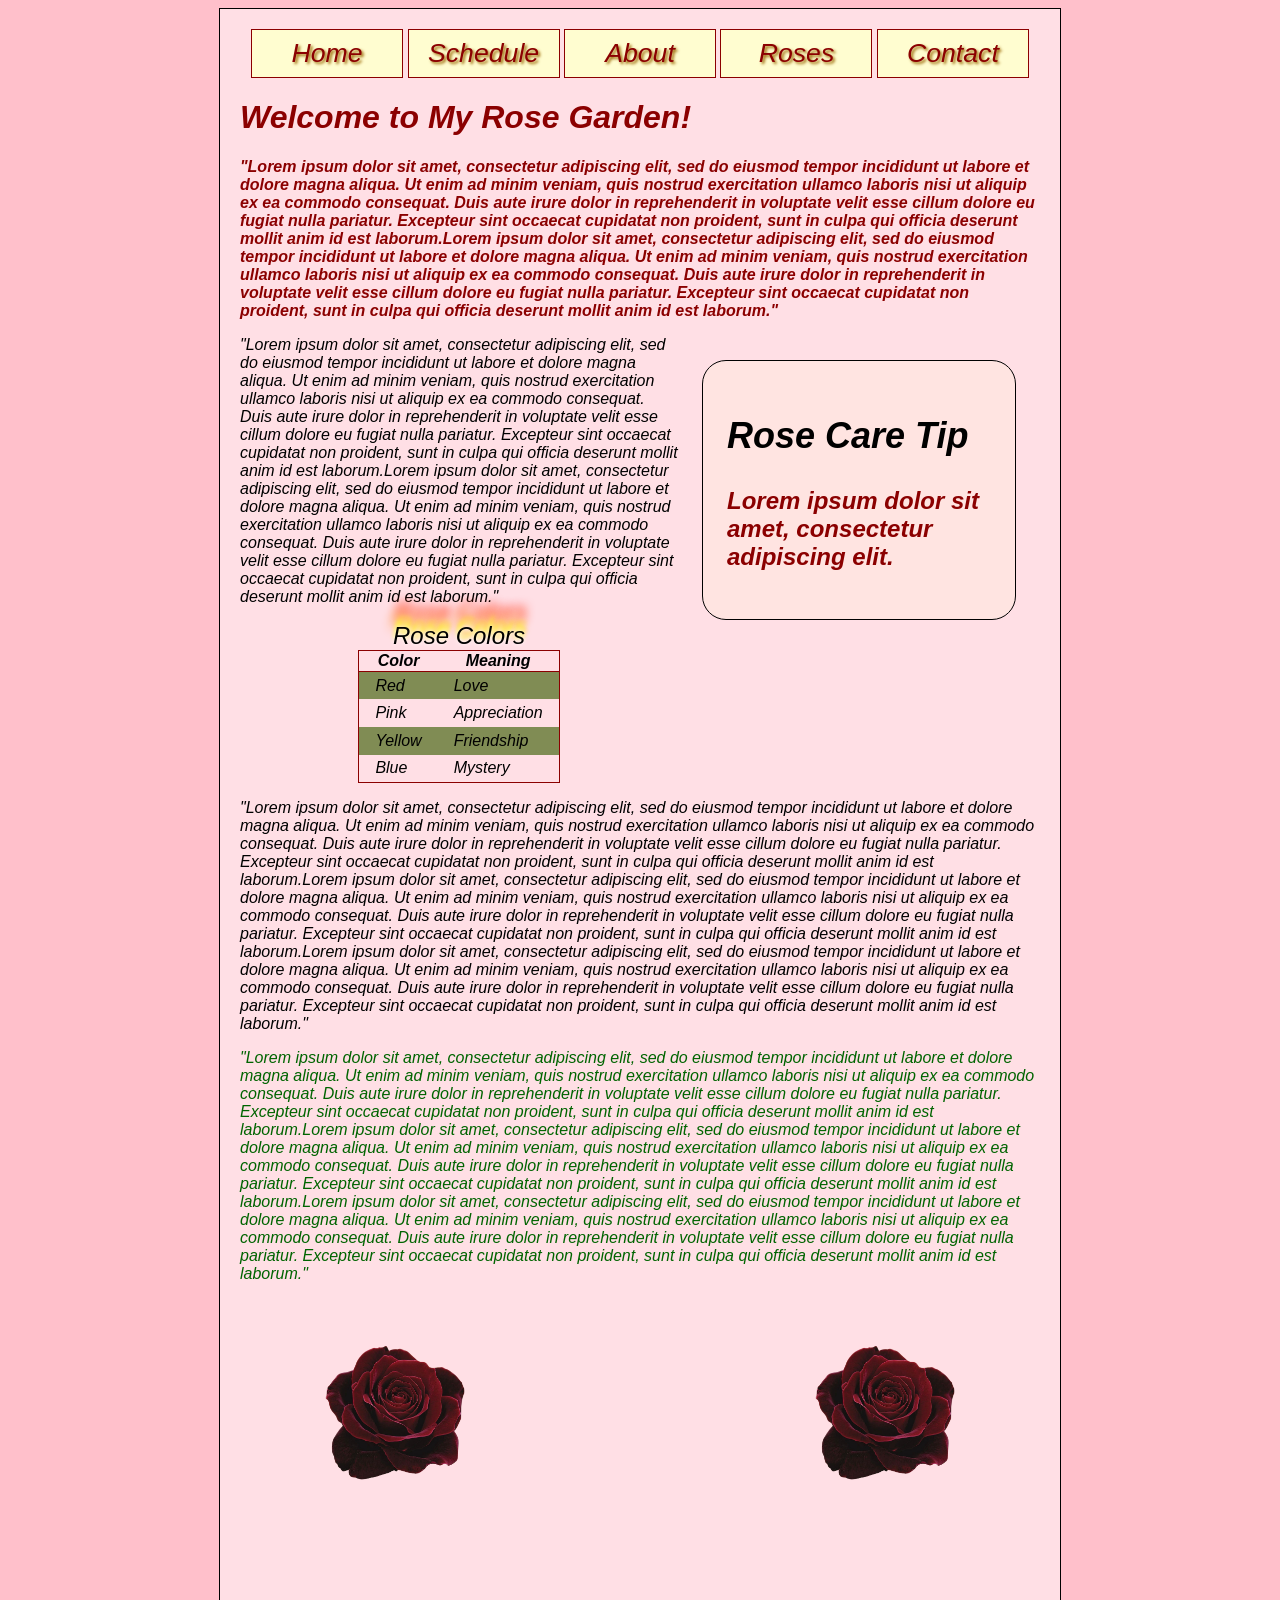
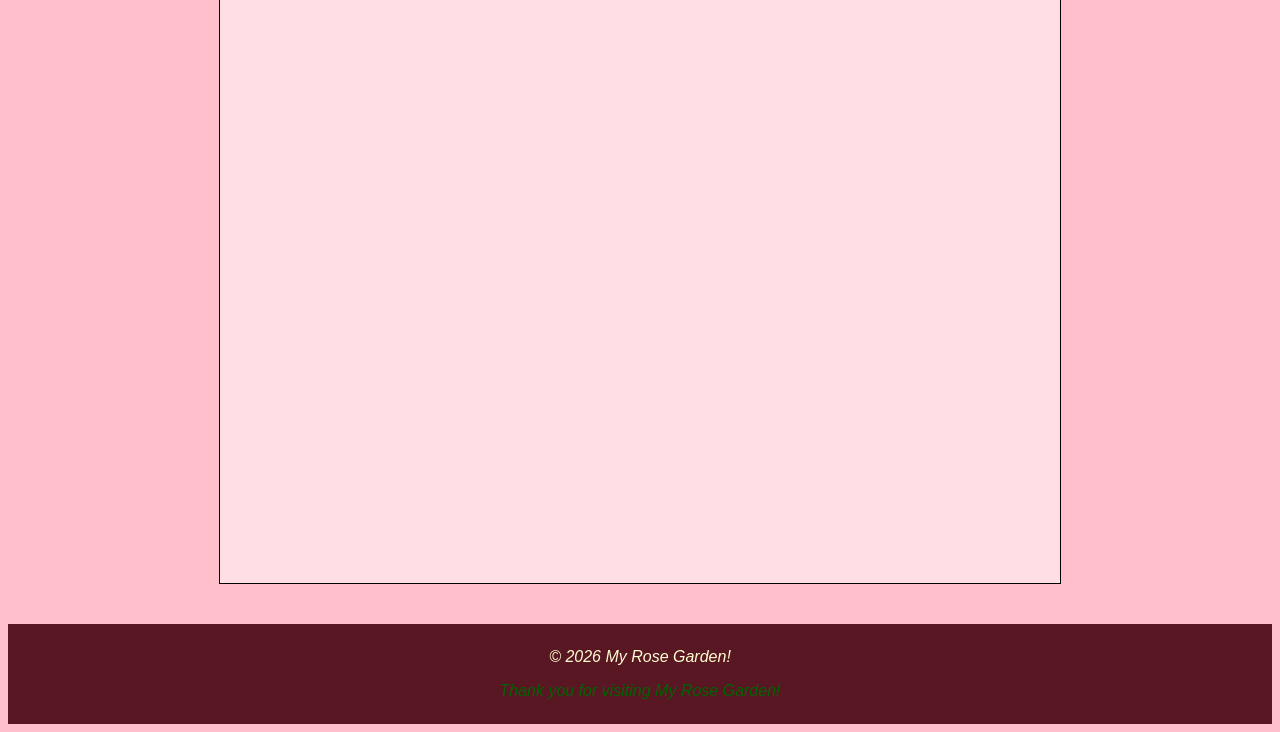
==== index.html @ a62a97cb "Create index.html" ====
<!DOCTYPE html>
<html lang="en">
    <head>
        <meta charset="UTF-8">
        <meta name="viewport content="width=device-width, initial-scale=1.0">
        <title>My Rose Page!</title>
        <!--external css file-->
        <link rel="stylesheet" href="basicstyles.css">
        <!-- this is a comment  -->
        <!-- linked basicstyles code to this code i think ask later -->
    <!--CSS style design begins here updated 1st paragraph-->
     <style>
        #body {
            background-color: pink;
            }
        #h1 {
            color: darkred;
            }
        #container p:first-of-type{
            color: darkred;
            font-weight: bold;
        } 

        p:last-of-type{
            color:darkgreen;
            fontstyle: italic;
        }

        nav li {
            text-shadow: 2px 2px 3px #960;
        }

        nav ul {
            text-shadow:2px 2px 3px black;
        }

        #container {
            background-color:rgb(255, 255, 255, .5);
        }

        #container p:nth-child(5){
            column-count: 2;
            background-color:aqua;
        }

        aside{
            border-radius: 1em;
        }

        table tbody tr:nth-child(odd){
            background-color: #808c54;
        }

        table caption{
            text-shadow: 0px 0px 4px white,
            0px -5px 4px rgb(255, 255, 51),
            2px -10px 4px rgb(255, 221, 51),
            -2px -15px 11px rgb(255, 136, 0),
            2px -25px 10px rgb(255, 34, 0);
        }

     </style>
    </head>
    <!--everything in body will appear on the website updated website reference-->
    <body>
        <div id="container">
            <header>
                <nav>
                 <ul>
                  <li><a href="myrosepage.html">Home</a></li>
                  <li><a href="#">Schedule</a></li>
                  <li><a href="#">About</a></li>
                  <li><a href="#">Roses</a></li>
                  <li><a href="#">Contact</a></li>
                </ul>
                </nav>
            </header>
            <h1>Welcome to My Rose Garden!</h1>
            <!--edited webpage header-->
            <!--paragraph 1-->
            <p>"Lorem ipsum dolor sit amet, consectetur adipiscing elit, sed do eiusmod tempor incididunt ut labore et dolore magna aliqua. Ut enim ad minim veniam, quis nostrud exercitation ullamco laboris nisi ut aliquip ex ea commodo consequat. Duis aute irure dolor in reprehenderit in voluptate velit esse cillum dolore eu fugiat nulla pariatur. Excepteur sint occaecat cupidatat non proident, sunt in culpa qui officia deserunt mollit anim id est laborum.Lorem ipsum dolor sit amet, consectetur adipiscing elit, sed do eiusmod tempor incididunt ut labore et dolore magna aliqua. Ut enim ad minim veniam, quis nostrud exercitation ullamco laboris nisi ut aliquip ex ea commodo consequat. Duis aute irure dolor in reprehenderit in voluptate velit esse cillum dolore eu fugiat nulla pariatur. Excepteur sint occaecat cupidatat non proident, sunt in culpa qui officia deserunt mollit anim id est laborum."</p>
                <div id="rose-container"> 
                    <img src="images/rose-transparent.png"
                        alt="Velvety red rose">
                </div>
            
            <aside>
                <h2>Rose Care Tip</h2>
                <p>Lorem ipsum dolor sit amet, consectetur adipiscing elit.</p>
            </aside>

            <!--paragraph 2-->
            <p>"Lorem ipsum dolor sit amet, consectetur adipiscing elit, sed do eiusmod tempor incididunt ut labore et dolore magna aliqua. Ut enim ad minim veniam, quis nostrud exercitation ullamco laboris nisi ut aliquip ex ea commodo consequat. Duis aute irure dolor in reprehenderit in voluptate velit esse cillum dolore eu fugiat nulla pariatur. Excepteur sint occaecat cupidatat non proident, sunt in culpa qui officia deserunt mollit anim id est laborum.Lorem ipsum dolor sit amet, consectetur adipiscing elit, sed do eiusmod tempor incididunt ut labore et dolore magna aliqua. Ut enim ad minim veniam, quis nostrud exercitation ullamco laboris nisi ut aliquip ex ea commodo consequat. Duis aute irure dolor in reprehenderit in voluptate velit esse cillum dolore eu fugiat nulla pariatur. Excepteur sint occaecat cupidatat non proident, sunt in culpa qui officia deserunt mollit anim id est laborum."</p>

            <!--making a table below-->
            <table>
                <caption>Rose Colors</caption>
                <thead>
                    <tr>
                        <th>Color</th><th>Meaning</th>
                    </tr>
                </thead>
                <tbody>
                    <tr>
                        <td>Red</td>
                        <td>Love</td>
                    </tr>
                    <tr>
                        <td>Pink</td>
                        <td>Appreciation</td>
                    </tr>
                    <tr>
                        <td>Yellow </td>
                        <td>Friendship</td>
                    </tr>
                    <tr>
                        <td>Blue</td>
                        <td>Mystery</td>
                    </tr>
                </tbody>
            </table>

            <!--paragraph 3-->
            <p>"Lorem ipsum dolor sit amet, consectetur adipiscing elit, sed do eiusmod tempor incididunt ut labore et dolore magna aliqua. Ut enim ad minim veniam, quis nostrud exercitation ullamco laboris nisi ut aliquip ex ea commodo consequat. Duis aute irure dolor in reprehenderit in voluptate velit esse cillum dolore eu fugiat nulla pariatur. Excepteur sint occaecat cupidatat non proident, sunt in culpa qui officia deserunt mollit anim id est laborum.Lorem ipsum dolor sit amet, consectetur adipiscing elit, sed do eiusmod tempor incididunt ut labore et dolore magna aliqua. Ut enim ad minim veniam, quis nostrud exercitation ullamco laboris nisi ut aliquip ex ea commodo consequat. Duis aute irure dolor in reprehenderit in voluptate velit esse cillum dolore eu fugiat nulla pariatur. Excepteur sint occaecat cupidatat non proident, sunt in culpa qui officia deserunt mollit anim id est laborum.Lorem ipsum dolor sit amet, consectetur adipiscing elit, sed do eiusmod tempor incididunt ut labore et dolore magna aliqua. Ut enim ad minim veniam, quis nostrud exercitation ullamco laboris nisi ut aliquip ex ea commodo consequat. Duis aute irure dolor in reprehenderit in voluptate velit esse cillum dolore eu fugiat nulla pariatur. Excepteur sint occaecat cupidatat non proident, sunt in culpa qui officia deserunt mollit anim id est laborum."</p>

            <!--paragraph 4-->
            <p>"Lorem ipsum dolor sit amet, consectetur adipiscing elit, sed do eiusmod tempor incididunt ut labore et dolore magna aliqua. Ut enim ad minim veniam, quis nostrud exercitation ullamco laboris nisi ut aliquip ex ea commodo consequat. Duis aute irure dolor in reprehenderit in voluptate velit esse cillum dolore eu fugiat nulla pariatur. Excepteur sint occaecat cupidatat non proident, sunt in culpa qui officia deserunt mollit anim id est laborum.Lorem ipsum dolor sit amet, consectetur adipiscing elit, sed do eiusmod tempor incididunt ut labore et dolore magna aliqua. Ut enim ad minim veniam, quis nostrud exercitation ullamco laboris nisi ut aliquip ex ea commodo consequat. Duis aute irure dolor in reprehenderit in voluptate velit esse cillum dolore eu fugiat nulla pariatur. Excepteur sint occaecat cupidatat non proident, sunt in culpa qui officia deserunt mollit anim id est laborum.Lorem ipsum dolor sit amet, consectetur adipiscing elit, sed do eiusmod tempor incididunt ut labore et dolore magna aliqua. Ut enim ad minim veniam, quis nostrud exercitation ullamco laboris nisi ut aliquip ex ea commodo consequat. Duis aute irure dolor in reprehenderit in voluptate velit esse cillum dolore eu fugiat nulla pariatur. Excepteur sint occaecat cupidatat non proident, sunt in culpa qui officia deserunt mollit anim id est laborum."</p>
         <section id="rose-animation">

            <div class="rose rose-left">
                <img src="images/rose-transparent.png" alt="Red rose">
            </div>
            
            <div class="rose rose-right">
                <img src="images/rose-transparent.png" alt="Red rose">
            </div>

            <div class="rose-message">
                <h2> A Message</h2>
                <p>
                    Every rose is beutiful in it's own way. Like a rose, take time to grow, bloom, and embrace your journey.
                </p>
          </section> 
        </div> 
        
        <footer>
            <p>© 2026 My Rose Garden!</p>
            <p> Thank you for visiting My Rose Garden!</p>
        </footer>

                <!-- java code -->
        <script>

const roses = document.querySelectorAll(".rose");
const message = document.querySelector(".rose-message");

window.addEventListener("scroll", function() {

    const animation = document.querySelector("#rose-animation");
    const rect = animation.getBoundingClientRect();

    const progress = Math.max(0, Math.min(1,
        (window.innerHeight - rect.top) / (rect.height + window.innerHeight)
    ));

    // Move roses toward the center
    roses.forEach(function(rose, index) {

        const direction = index === 0 ? 1 : -1;

        const movement = progress * 350;
        const verticalmovement = progress * -150;
        const rotation = progress * 360;
        const growth = 1 + progress * 2;

        rose.style.transform =
            `translateX(${direction * movement}px)
             rotate(${direction * rotation}deg)
             scale(${growth})`;

    });

    // Reveal the message after the roses move away
    if (progress > 0.85) {
        message.classList.add("show");
    } else {
        message.classList.remove("show");
    }

});

        </script>
    </body>
</html>
---- basicstyles.css ----
/* Basic HTML5 element settings for CSS rosepage */
header, nav, aside { 
	display: block;
	margin: 0px;
	padding: 0px;
}

#container { 
	border: thin solid black; 
	background-color: #fff8dc;
	width: 800px;
	padding: 20px;
	margin: auto;
	overflow: auto;
    position: relative;
}

body {
    background-color: pink;
	font-family: Arial, sans-serif;
    font-style: italic;
	
}
h1 {color: darkred;
    }

/* Begin Styles for the rose tip box*/
aside {
	float: right;
	width: 11em;
	background-color: mistyrose;
	border: thin solid black;
	margin: 1em;
	padding: 1em;
	font-style: italic;
	font-size: 1.5em;
	
}
/* End Style for the rose tip box*/

/* Begin Styles for the Table */
table {
	border: thin solid darkred;
	border-collapse: collapse;
	margin-left: auto;
	margin-right: auto;
}

table caption
{
	font-size: 1.5em;
}

table thead 
{
	border: thin solid darkred;
}

table td {
	padding: .3em;
	padding-left: 1em;
	padding-right: 1em;
}
/* End Styles for the Table */

/* Begin Styles for the Nav Bar */
nav {
	text-align: center;
}

nav ul {
	padding: 0px;
	margin: 0px;
	display:inline-block;
	list-style-type: none;
}

nav ul li { 
	display: inline-block; 
	width: 150px;
	border: thin solid darkred;
	background-color: #fffdd0;
	text-align:center;
	margin: 0px;		
	padding-bottom: .5em;
	padding-top: .5em;
}

nav ul li:hover {
	background-color:darkred;
}

nav ul li:hover a {
	color: #fffdd0;
}

nav ul li a { 
	text-decoration: none;
	color: darkred;
	font-size: 20pt;
}
/* End Styles for the Nav Bar */

/* position of the velvet roses*/
#rose-container {
    Display: none;
    }

#rose-container {
    text-align: center;
    margin-top: 20px;
    }

#rose-container img {
    width: 250px;
    height: auto;
    }

#rose-animation {
    position: relative;
    width: 100%;
    min-height: 600px;
    overflow: hidden;
    margin-top: 40px;
    margin-bottom: 40px;
    }
.rose-message {
    position: relative;
    z-index: 2;
    text-align: center;
    padding: 40px 20px;
    }

.rose {
    position: absolute;
    top: 10px;
    width: 150px;
    z-index: 1;
    }

.rose img {
    width: 100%;
    height: auto;
    }

.rose-left {
    left: 20px;
    }

.rose-right {
    right:20px;
    }

/* footer*/
footer {
    background-color: #591623;
    color: #fffdd0;
    text-align: center;
    padding: 8px;
    margin-top: 40px;
    font-style: italic;
    }

/* rose animation*/

#rose-animation {
    position: relative;
    min-height: 800px;
    overflow: hidden;
    }

.rose {
    position: absolute;
    top: 10px;
    width:150px;
    z-index: 3;
    transition: transform 0.2s ease-out;
    }

.rose img {
    width: 100%;
    height: auto;
    }

.rose-left {
 left:10%;
    }

.rose-right {
    right: 10%;
    }

.rose-message {
    position: relative;
    z-index: 2;
    text-align: center;
    padding: 40px 20px;
    opacity: 0;
    transition: opacity 1s ease;
    }

.rose-message.show {
    opacity: 1;
    }
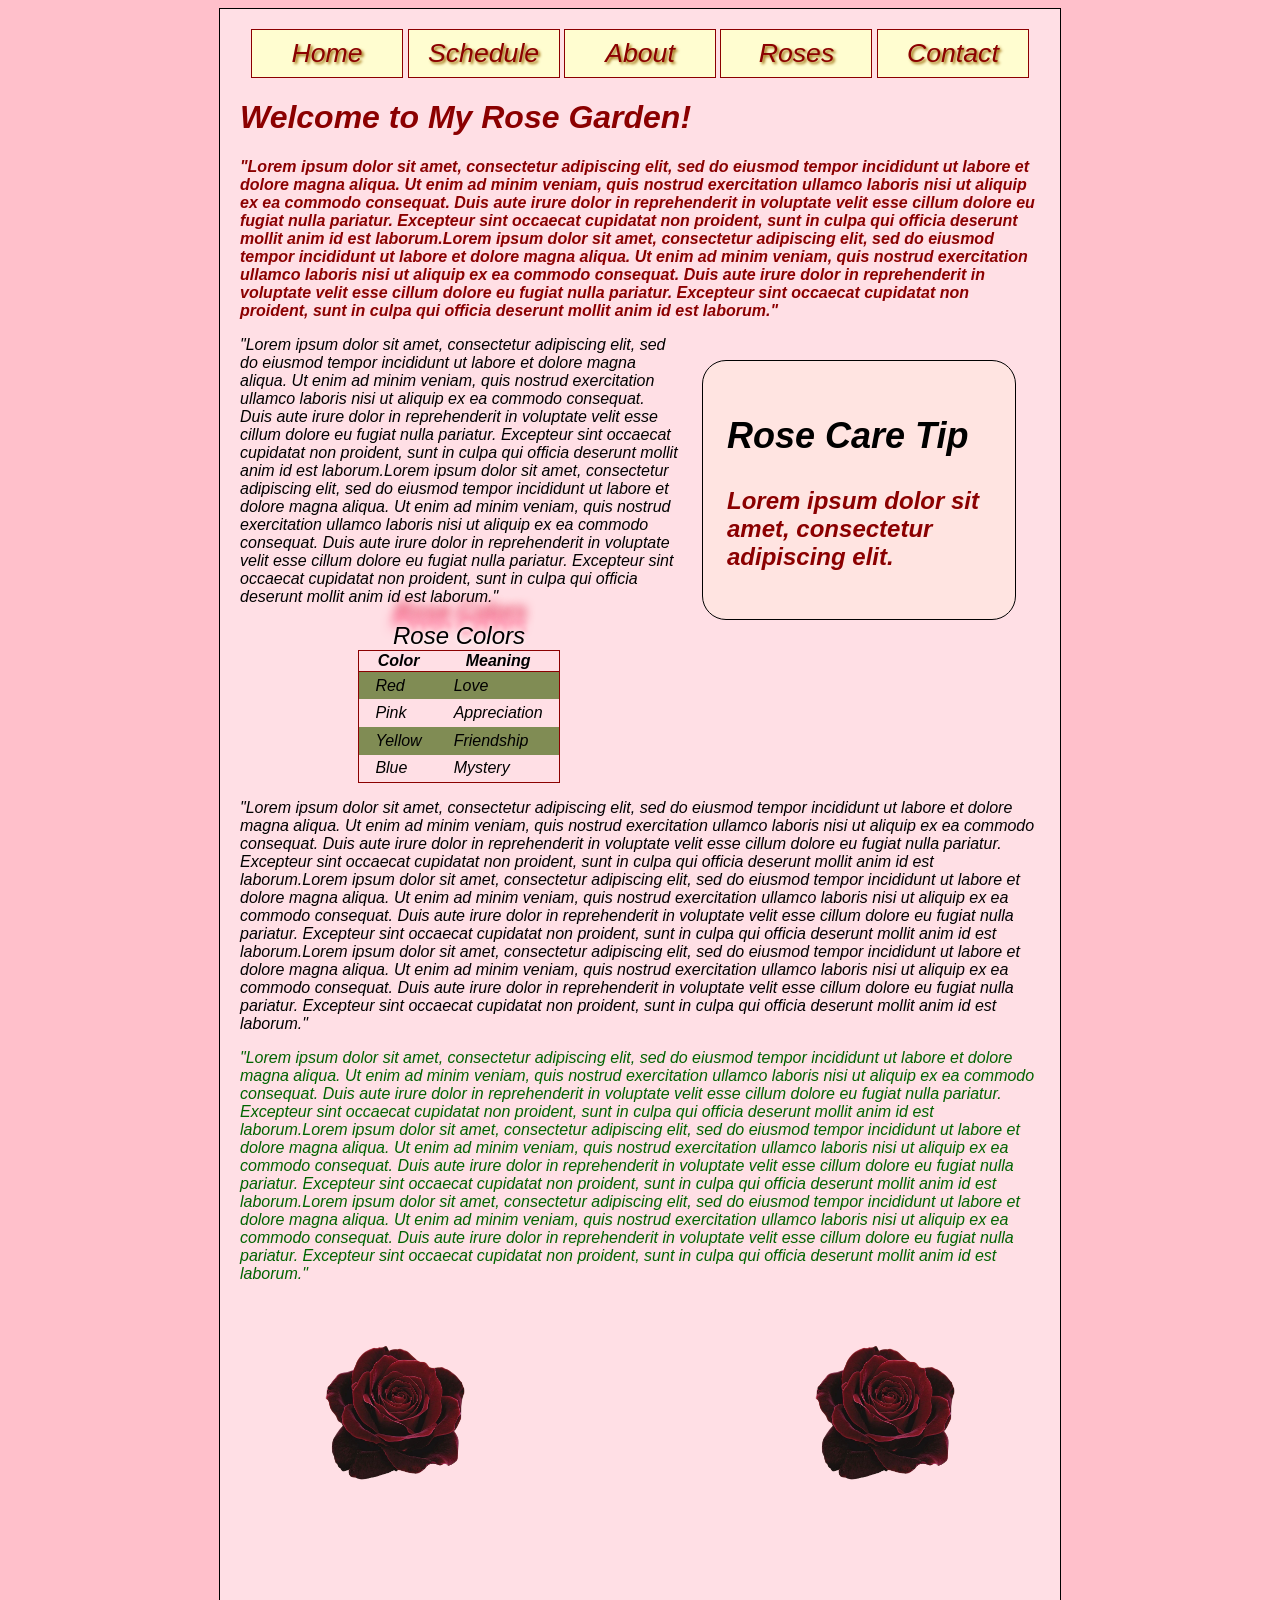
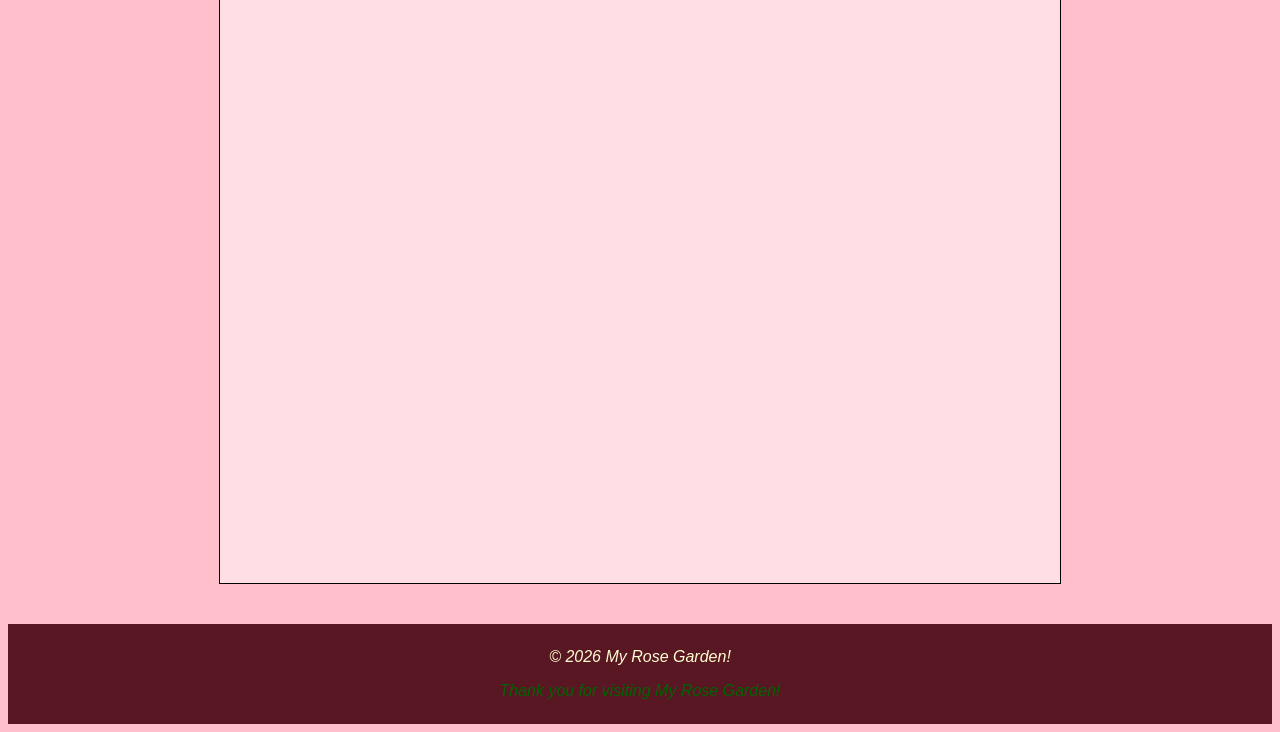
==== commit ce75fb31: "update rose" ====
--- a/index.html
+++ b/index.html
@@ -1,6 +1,7 @@
 <!DOCTYPE html>
 <html lang="en">
     <head>
+        <!--joslenne-->
         <meta charset="UTF-8">
         <meta name="viewport content="width=device-width, initial-scale=1.0">
         <title>My Rose Page!</title>
@@ -53,10 +54,10 @@
 
         table caption{
             text-shadow: 0px 0px 4px white,
-            0px -5px 4px rgb(255, 255, 51),
-            2px -10px 4px rgb(255, 221, 51),
-            -2px -15px 11px rgb(255, 136, 0),
-            2px -25px 10px rgb(255, 34, 0);
+            0px -5px 4px rgb(255, 204, 213),
+            2px -10px 4px rgb(255, 143, 171),
+            -2px -15px 11px rgb(255, 77, 126),
+            2px -25px 10px rgb(220, 20, 60);
         }
 
      </style>
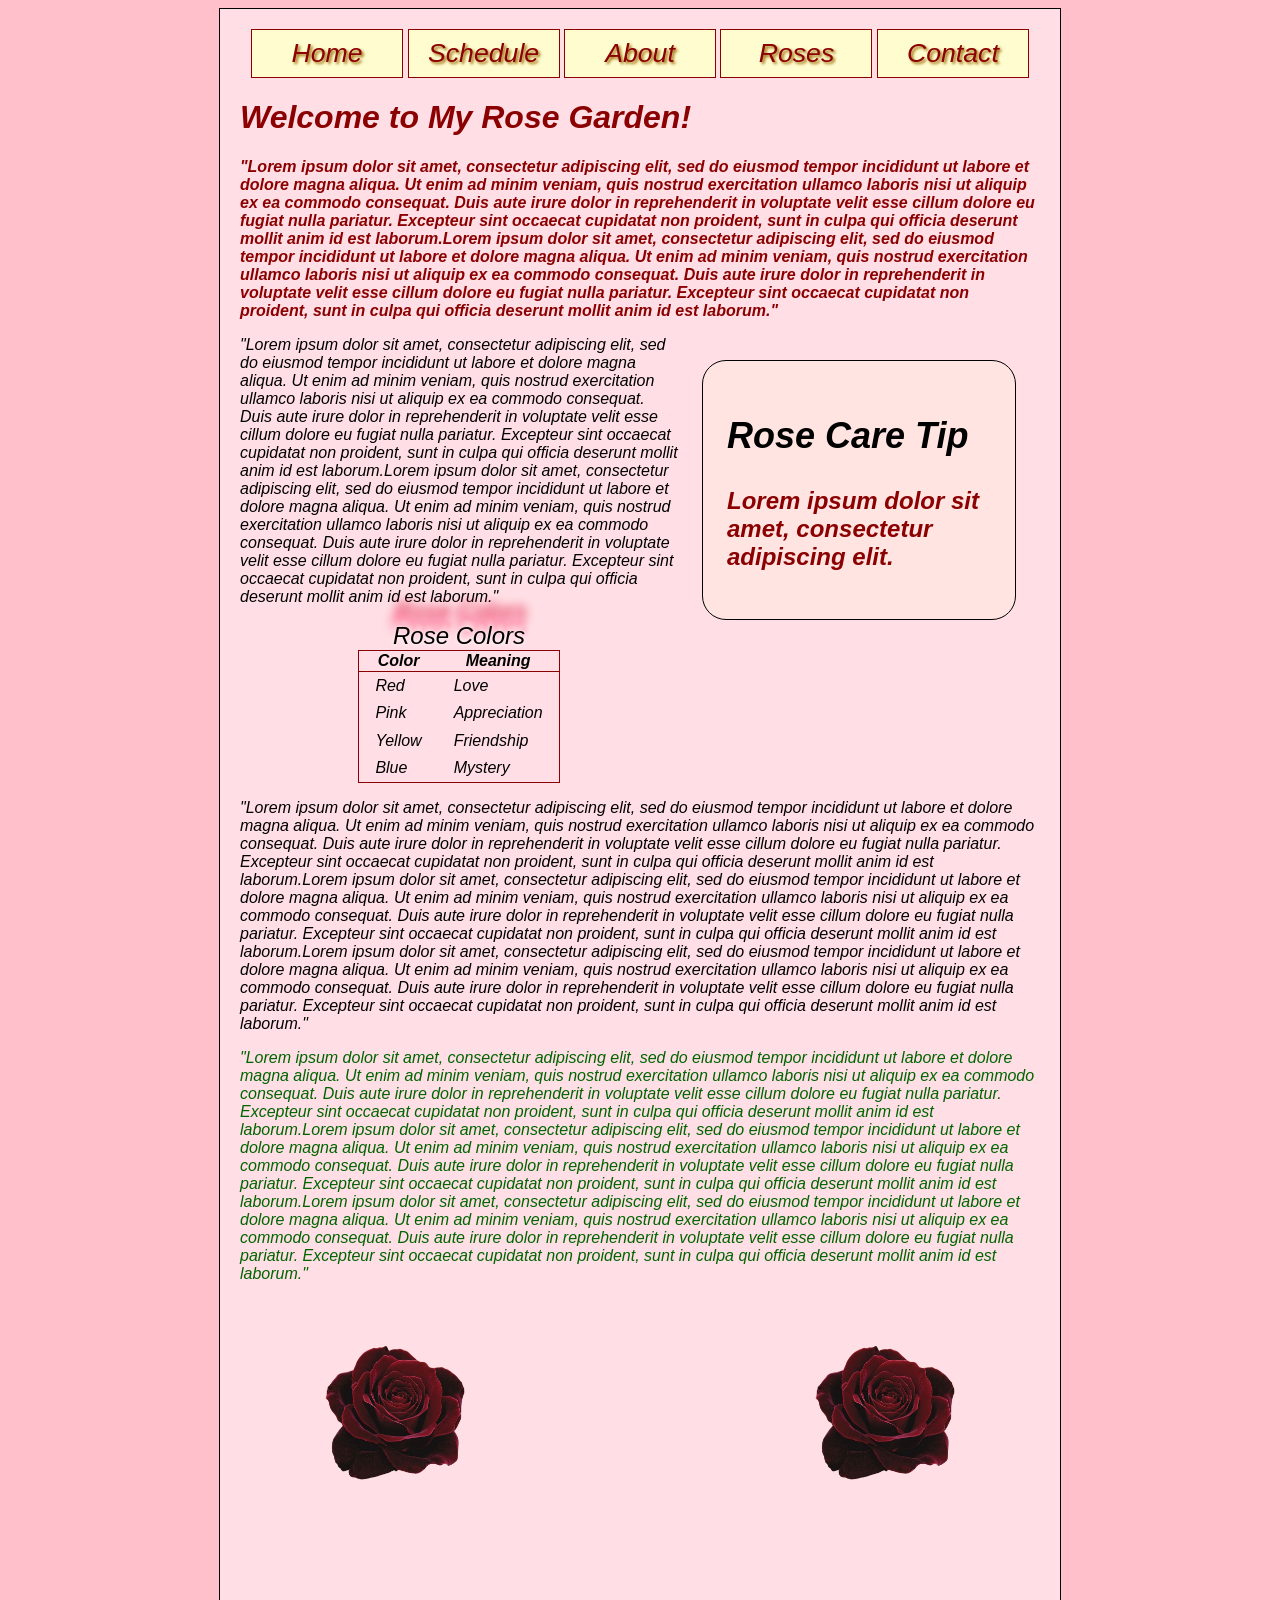
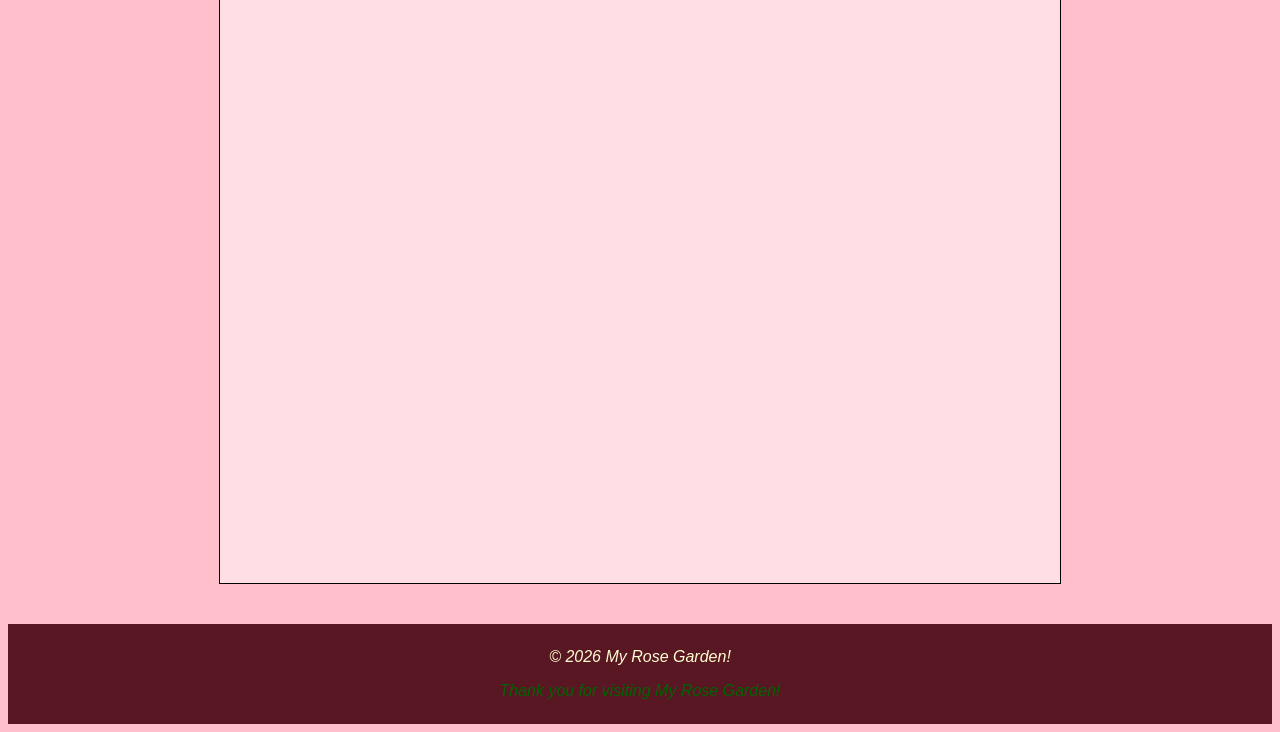
==== commit 848faa37: "updated table color" ====
--- a/index.html
+++ b/index.html
@@ -49,7 +49,7 @@
         }
 
         table tbody tr:nth-child(odd){
-            background-color: #808c54;
+            background-color: #C5D1BBB;
         }
 
         table caption{
